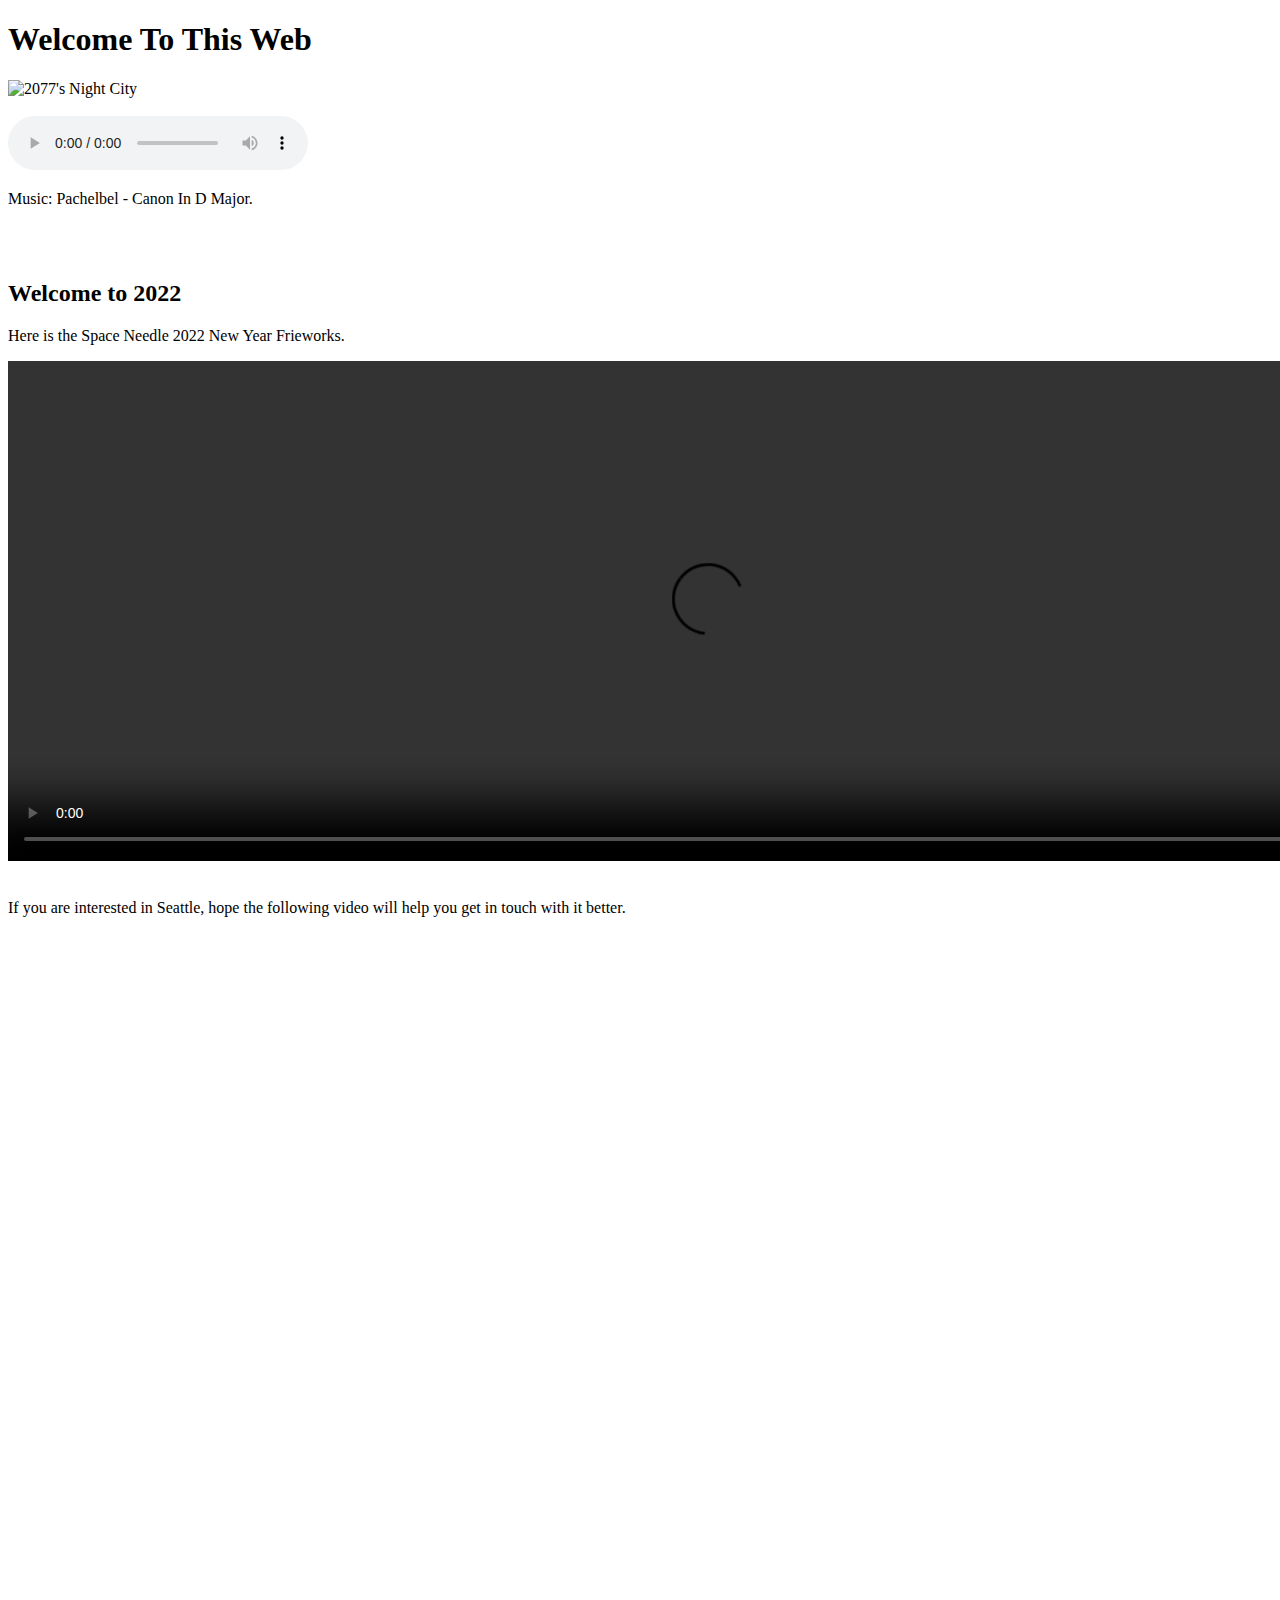
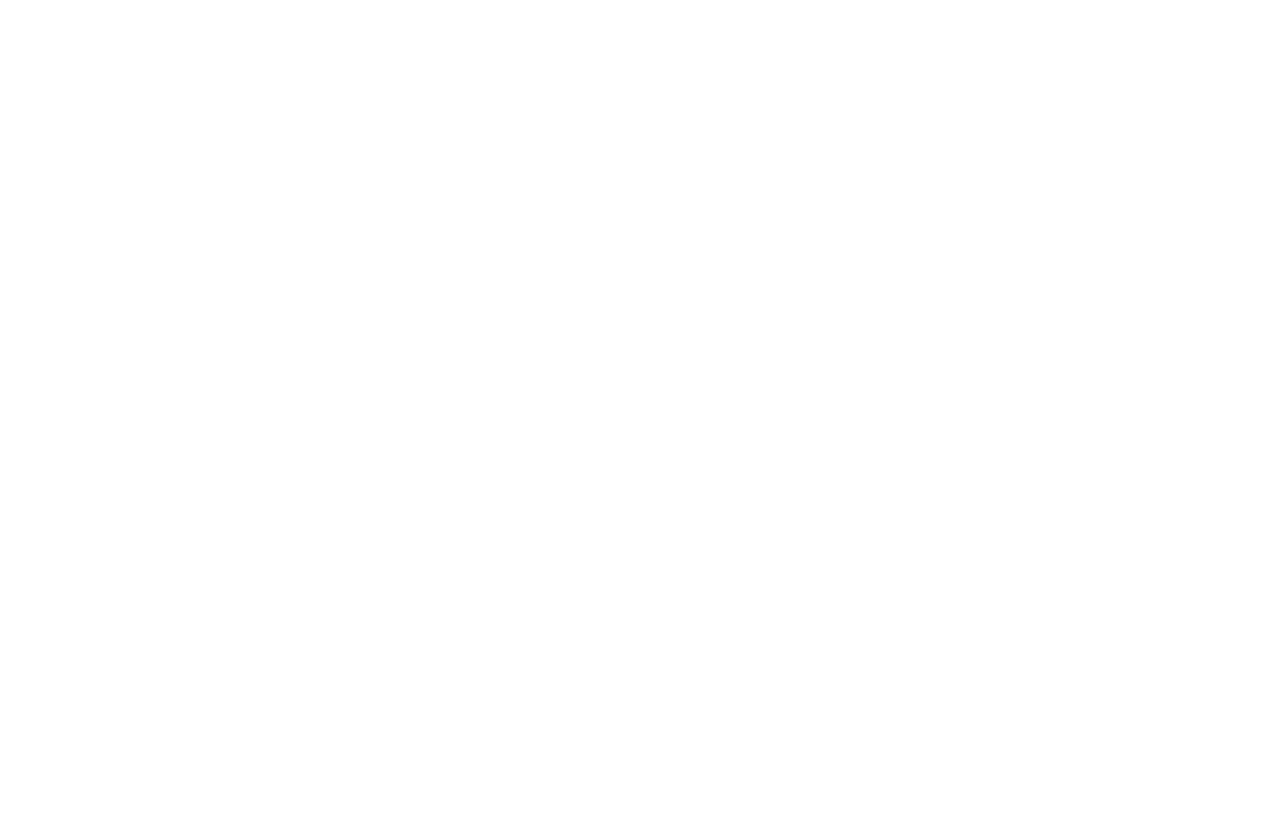
==== embeddingOriginalWork.html @ 09996346 "Update embeddingOriginalWork.html" ====
<!DOCTYPE html>
<html>
    <head>
        <title>Welcome</title>
    </head>
    <body>
        <h1>Welcome To This Web</h1>
    </body>


    <img src="City.jpeg" alt="2077's Night City" style="width:1410px;height:690px;">

    <br><br>

    <audio controls>
        <source src="Canon In D Major.mp3" type="audio/mpeg">
      Your browser does not support the audio element.
      </audio>
    
    <p>Music: Pachelbel - Canon In D Major.</p>
   
    <br><br>

    <h2>Welcome to 2022</h2>
    <p>Here is the Space Needle 2022 New Year Frieworks.</p>

    <video width="1400" height="500" controls>
        <source src="Fireworks.mp4" type="video/mp4">
      Your browser does not support the video tag.
      </video>
      
    <br><br>
    
    <p>If you are interested in Seattle, hope the following video will help you get in touch with it better.</p>

    <iframe width="1400" height="800" src="https://www.youtube.com/embed/HR-a-vm7r5s?start=180" title="YouTube video player" frameborder="0" allow="accelerometer; autoplay; clipboard-write; encrypted-media; gyroscope; picture-in-picture" allowfullscreen></iframe> 
    
    <br><br>
    <br><br>

    <iframe src="https://www.google.com/maps/embed?pb=!1m14!1m8!1m3!1d2687.57594868941!2d-122.3099967!3d47.6538067!3m2!1i1024!2i768!4f13.1!3m3!1m2!1s0x549014ed44cb910d%3A0x5f7e1a3d97a7a024!2sDrumheller%20Fountain!5e0!3m2!1sen!2sus!4v1641525512681!5m2!1sen!2sus" width="1400" height="600" style="border:0;" allowfullscreen="" loading="lazy"></iframe>

  <br><br>

  <object data="Visit Seattle Washington.html" width="1400" height="1000"></object>
</html>
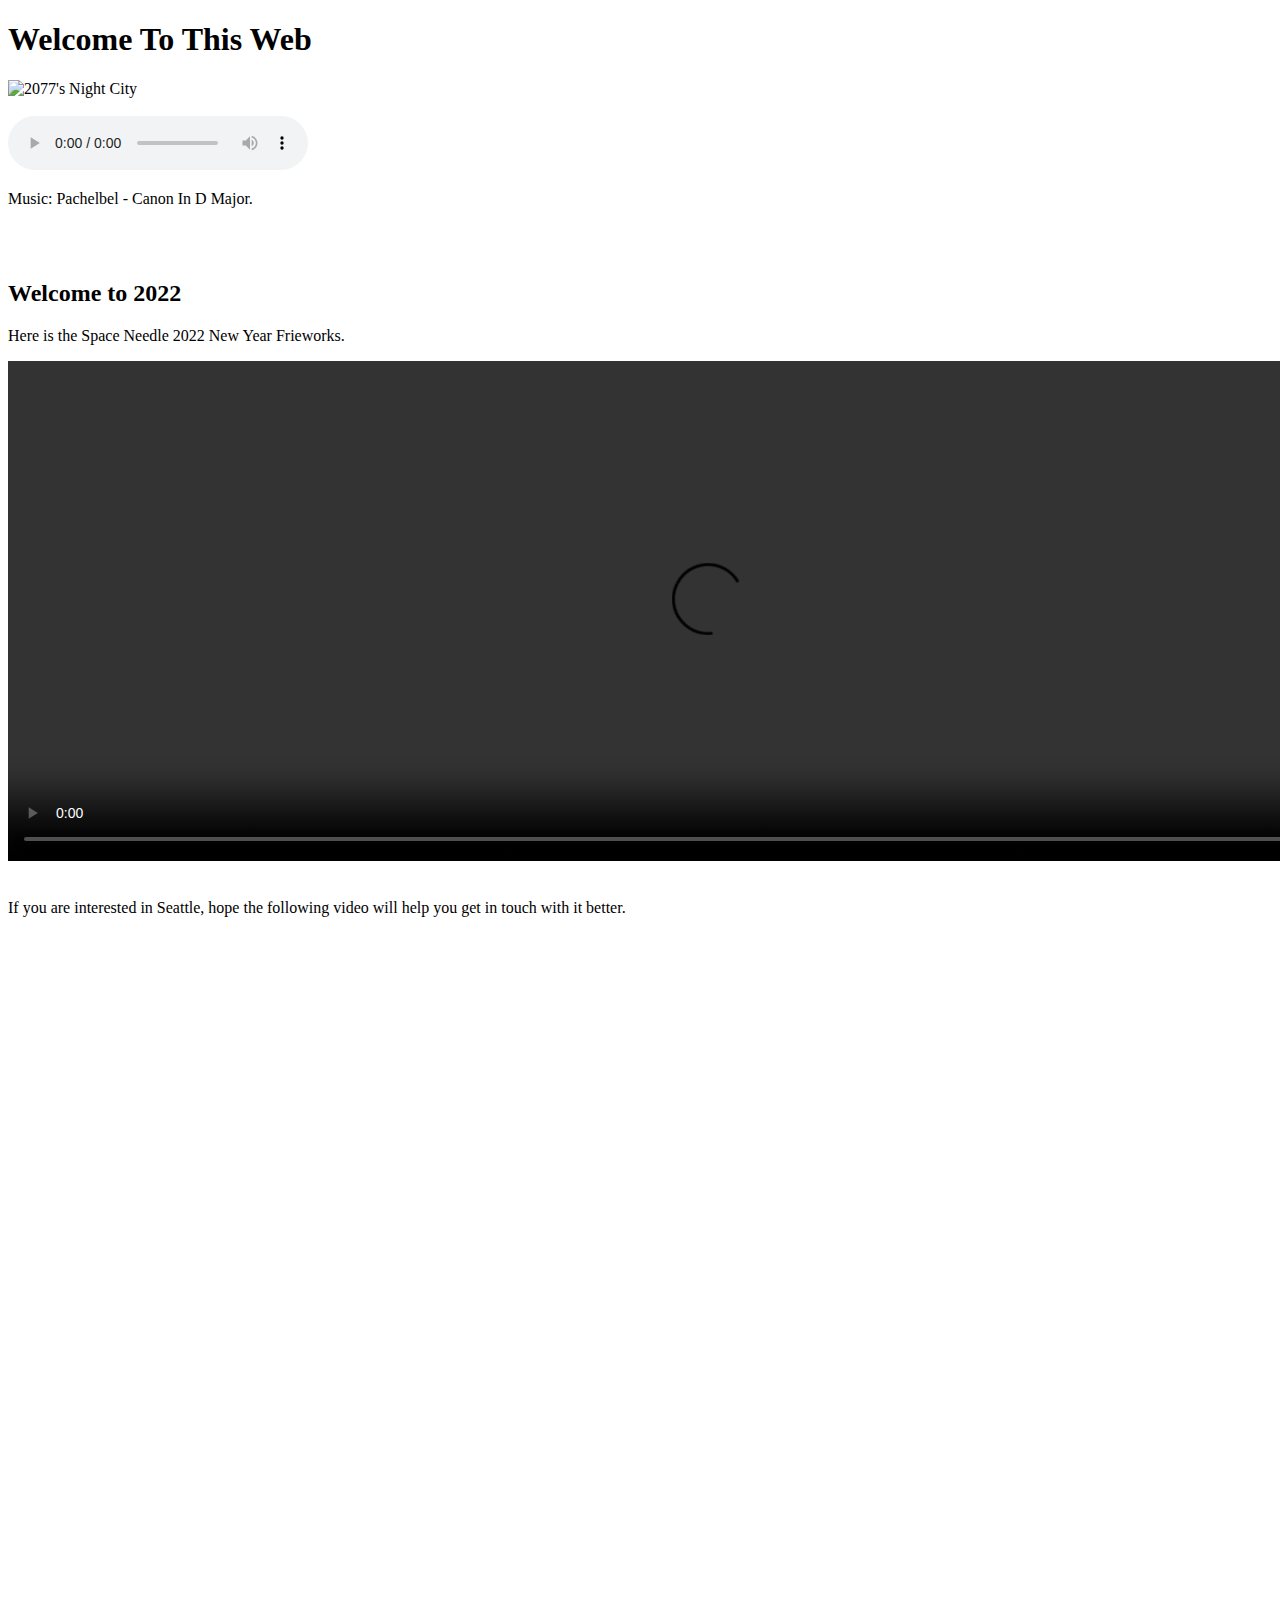
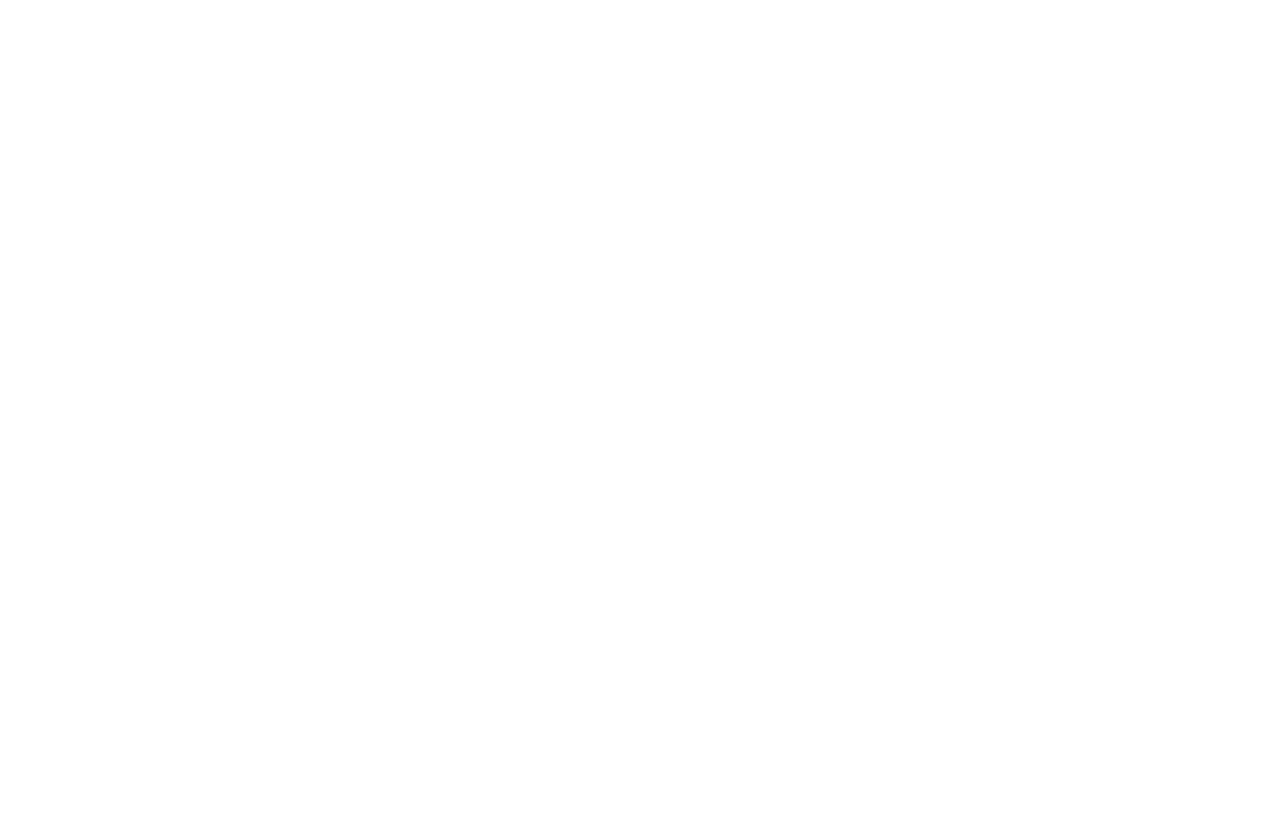
==== commit 1ad4f959: "Rename Embedding Original Work.html to embeddingOriginalWork.html" ====
--- a/embeddingOriginalWork.html
+++ b/embeddingOriginalWork.html
@@ -25,7 +25,7 @@
     <p>Here is the Space Needle 2022 New Year Frieworks.</p>
 
     <video width="1400" height="500" controls>
-        <source src="Fireworks.mp4" type="video/mp4">
+        <source src="Firework.mp4" type="video/mp4">
       Your browser does not support the video tag.
       </video>
       
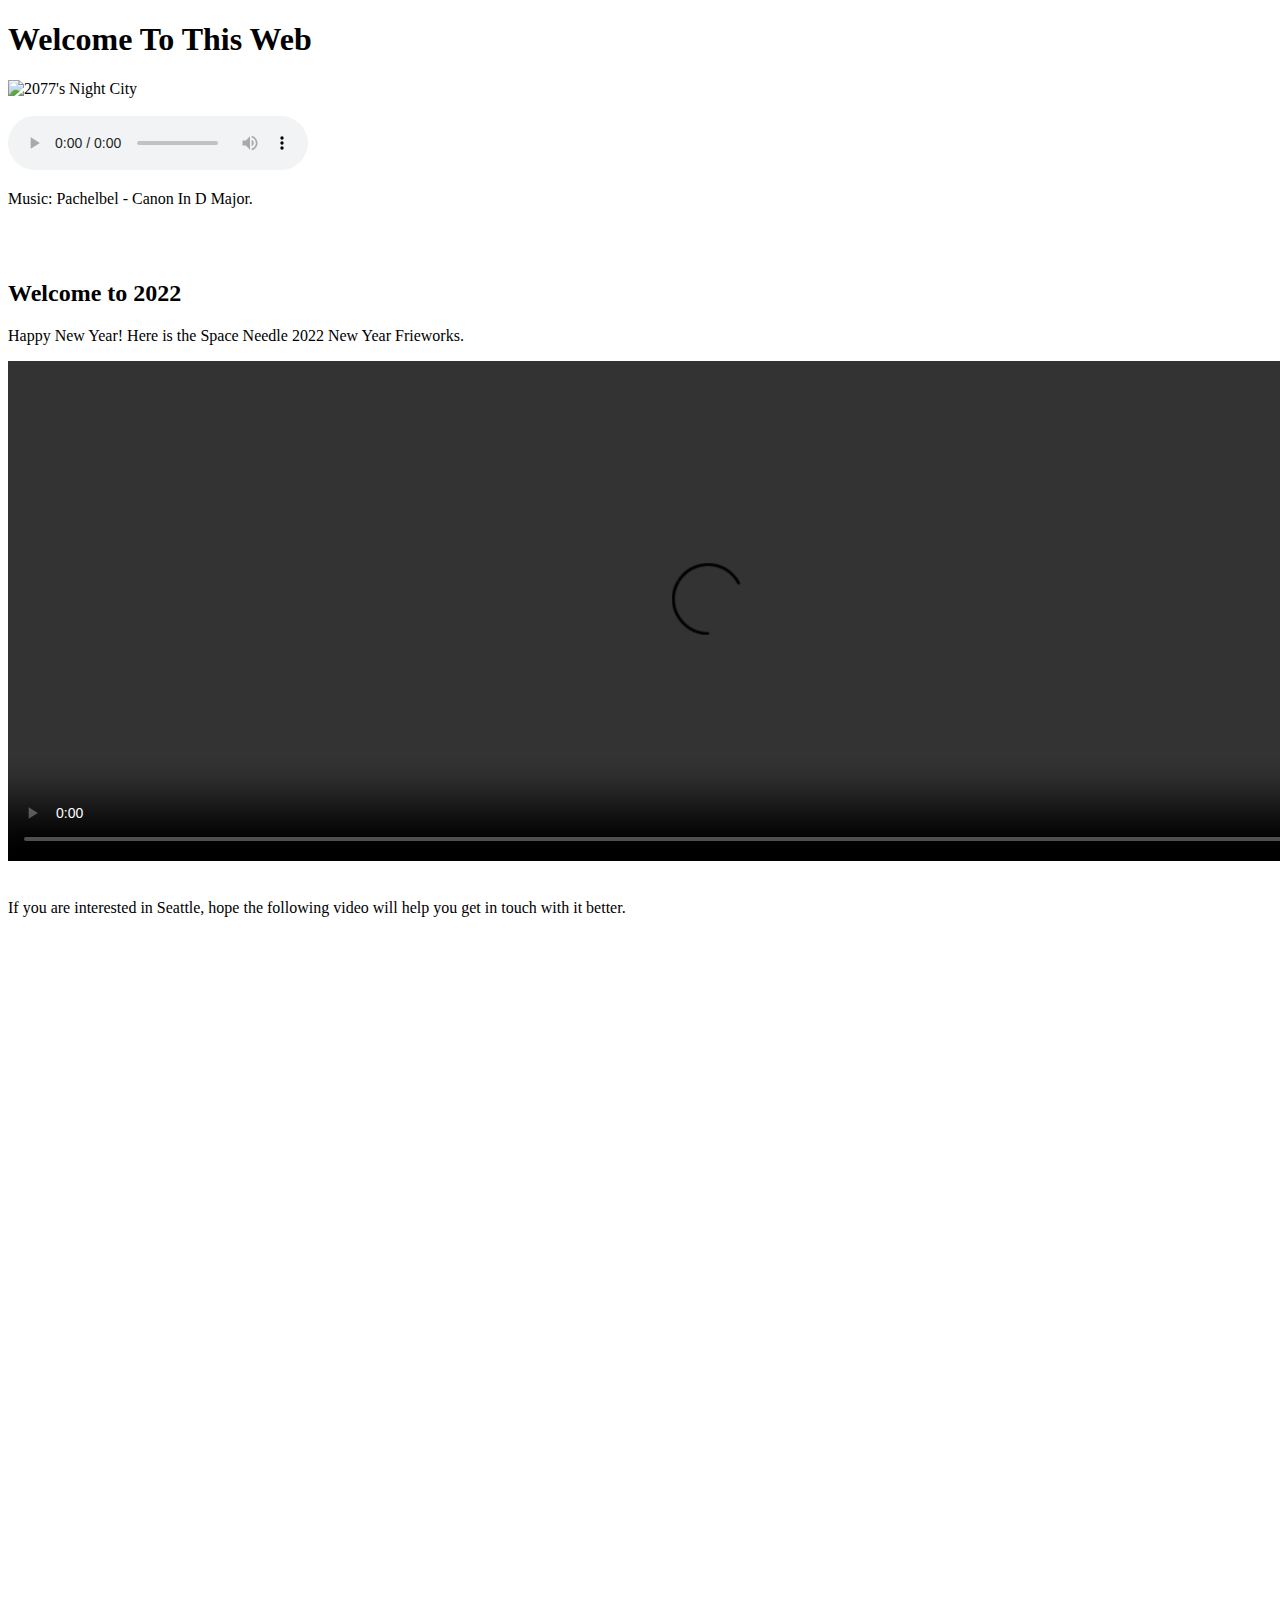
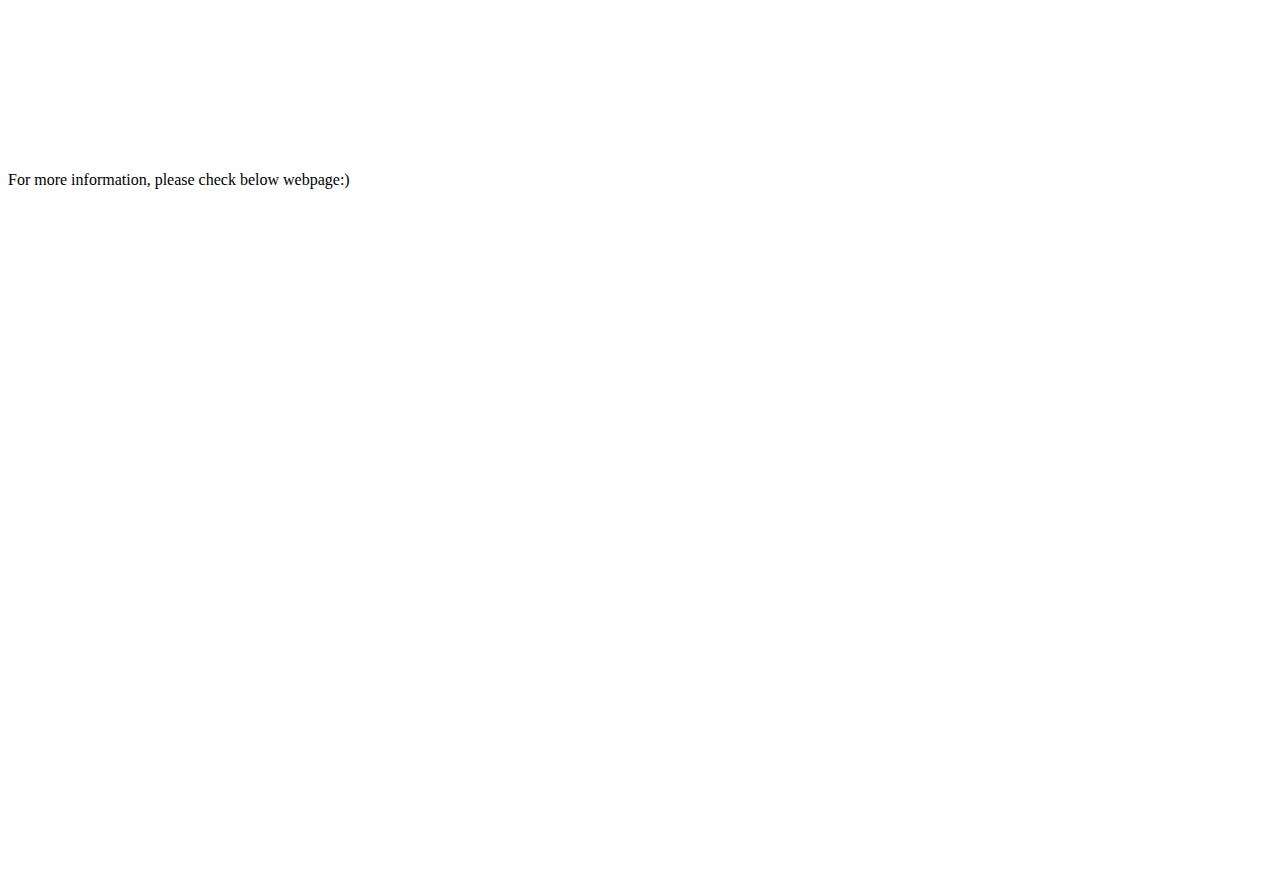
==== commit 62c52462: "Update embeddingOriginalWork.html" ====
--- a/embeddingOriginalWork.html
+++ b/embeddingOriginalWork.html
@@ -22,7 +22,7 @@
     <br><br>
 
     <h2>Welcome to 2022</h2>
-    <p>Here is the Space Needle 2022 New Year Frieworks.</p>
+    <p>Happy New Year! Here is the Space Needle 2022 New Year Frieworks.</p>
 
     <video width="1400" height="500" controls>
         <source src="Firework.mp4" type="video/mp4">
@@ -36,11 +36,15 @@
     <iframe width="1400" height="800" src="https://www.youtube.com/embed/HR-a-vm7r5s?start=180" title="YouTube video player" frameborder="0" allow="accelerometer; autoplay; clipboard-write; encrypted-media; gyroscope; picture-in-picture" allowfullscreen></iframe> 
     
     <br><br>
+
+    <p>For more information, please check below webpage:)</p>
+
+    <object data="Visit Seattle Washington.html" width="1400" height="1000"></object>
+
+    <br><br>
     <br><br>
 
     <iframe src="https://www.google.com/maps/embed?pb=!1m14!1m8!1m3!1d2687.57594868941!2d-122.3099967!3d47.6538067!3m2!1i1024!2i768!4f13.1!3m3!1m2!1s0x549014ed44cb910d%3A0x5f7e1a3d97a7a024!2sDrumheller%20Fountain!5e0!3m2!1sen!2sus!4v1641525512681!5m2!1sen!2sus" width="1400" height="600" style="border:0;" allowfullscreen="" loading="lazy"></iframe>
 
-  <br><br>
 
-  <object data="Visit Seattle Washington.html" width="1400" height="1000"></object>
 </html>
